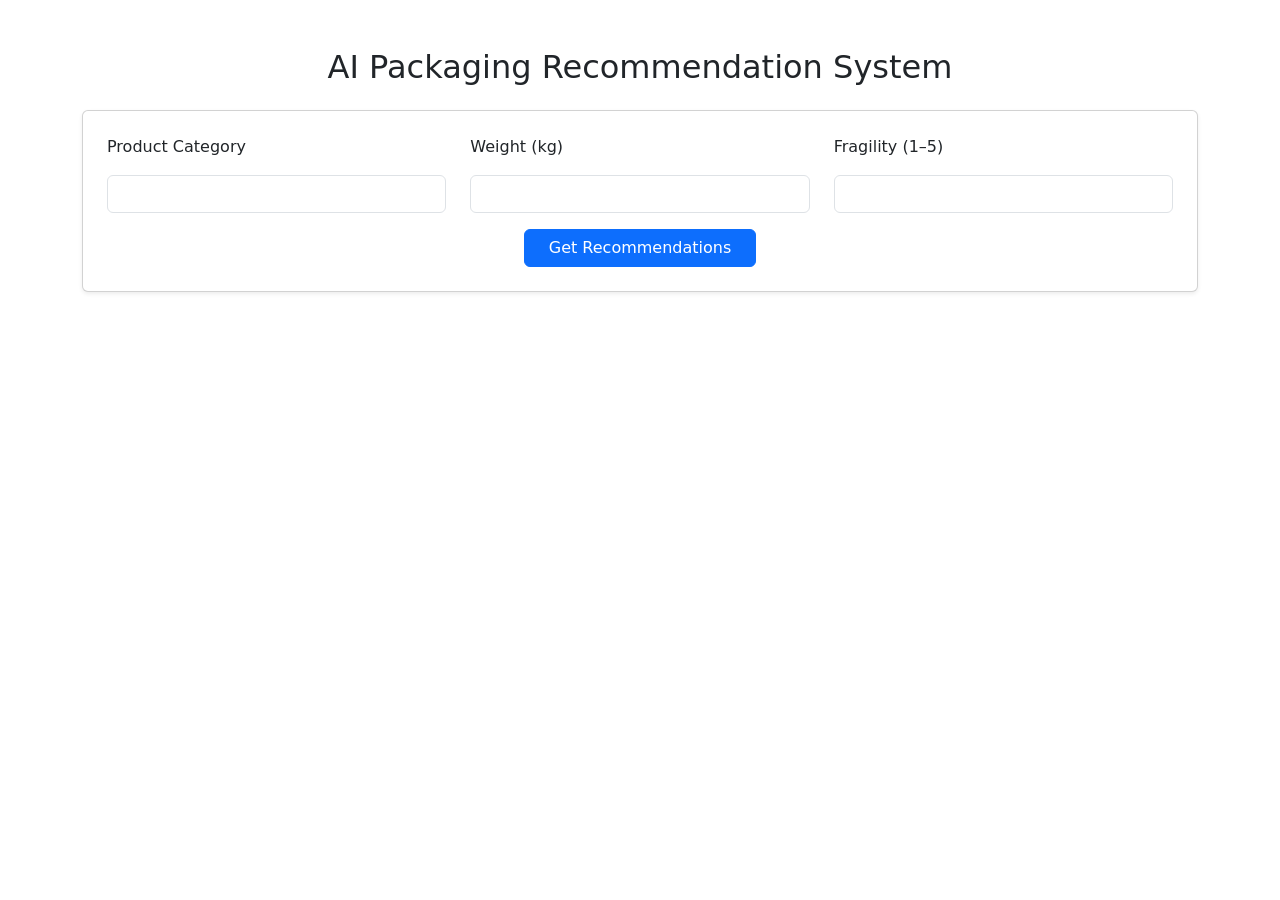
==== frontend/templates/index.html @ 6ed09741 "added frontend UI" ====
<!DOCTYPE html>
<html lang="en">
<head>
    <meta charset="UTF-8">
    <title>AI Packaging Recommendation System</title>

    <link href="https://cdn.jsdelivr.net/npm/bootstrap@5.3.2/dist/css/bootstrap.min.css" rel="stylesheet">
    <link rel="stylesheet" href="{{ url_for('static', filename='style.css') }}">
</head>

<body>

<div class="container mt-5">
    <h2 class="text-center mb-4">AI Packaging Recommendation System</h2>

    <!-- Product Form -->
    <div class="card p-4 mb-4 shadow-sm">
        <form id="productForm">
            <div class="row">
                <div class="col-md-4 mb-3">
                    <label class="mb-3">Product Category</label>
                    <input type="text" id="category" class="form-control" required>
                </div>
                <div class="col-md-4 mb-3">
                    <label class="mb-3">Weight (kg)</label>
                    <input type="number" id="weight" class="form-control" min="0" step="0.1" required>
                </div>
                <div class="col-md-4 mb-3">
                    <label class="mb-3">Fragility (1–5)</label>
                    <input type="number" id="fragility" class="form-control" min="1" max="5" required>
                </div>
            </div>

            <div class="text-center">
                <button type="submit" class="btn btn-primary px-4">
                    Get Recommendations
                </button>
            </div>
        </form>
    </div>

    <!-- Recommendation Table -->
    <div class="card p-4 shadow-sm mb-4 d-none" id="recommendationSection">
        <h4>Material Recommendations</h4>
        <table class="table table-bordered mt-3">
            <thead class="table-dark">
                <tr>
                    <th>Rank</th>
                    <th>Material</th>
                    <th>Predicted Cost (₹)</th>
                    <th>CO₂ Impact (%)</th>
                </tr>
            </thead>
            <tbody id="resultTable">
                <tr>
                    <td colspan="4" class="text-center">No recommendations</td>
                </tr>
            </tbody>
        </table>
    </div>

    <!-- Environmental Score -->
    <div class="card p-4 shadow-sm d-none" id="environmentSection">
        <h4>Environmental Impact Score</h4>
        <p><strong>Biodegradability:</strong> <span id="bioScore">-</span> %</p>
        <p><strong>Recyclability:</strong> <span id="recycleScore">-</span> %</p>
        <p><strong>CO₂ Impact Index:</strong> <span id="co2Index">-</span> %</p>
        <p><strong>Material Suitability Score:</strong> <span id="suitabilityScore">-</span> %</p>
    </div>
</div>

<script>
document.getElementById("productForm").addEventListener("submit", function (e) {
    e.preventDefault();

    const productData = {
        category: document.getElementById("category").value,
        weight: parseFloat(document.getElementById("weight").value),
        fragility: parseInt(document.getElementById("fragility").value)
    };

    // -------------------------------
    // Recommendation API
    // -------------------------------
    fetch("/recommend", {
        method: "POST",
        headers: { "Content-Type": "application/json" },
        body: JSON.stringify(productData)
    })
    .then(res => res.json())
    .then(recommendations => {

        const table = document.getElementById("resultTable");
        table.innerHTML = "";

        if (recommendations.length === 0) {
            table.innerHTML =
                `<tr><td colspan="4" class="text-center">No recommendations</td></tr>`;
        } else {
            recommendations.forEach((item, index) => {
                table.innerHTML += `
                    <tr>
                        <td>${index + 1}</td>
                        <td>${item.material}</td>
                        <td>₹ ${item.predicted_cost}</td>
                        <td>${item.co2_impact} %</td>
                    </tr>
                `;
            });
        }

        document.getElementById("recommendationSection")
            .classList.remove("d-none");

        // -------------------------------
        // Environmental Score API
        // -------------------------------
        return fetch("/environment-score", {
            method: "POST",
            headers: { "Content-Type": "application/json" },
            body: JSON.stringify({
                weight: productData.weight,
                fragility: productData.fragility
            })
        });
    })
    .then(res => res.json())
    .then(score => {

        document.getElementById("bioScore").innerText =
            score.biodegradability_percent.toFixed(2);

        document.getElementById("recycleScore").innerText =
            score.recyclability_percent.toFixed(2);

        document.getElementById("co2Index").innerText =
            score.co2_impact_index_percent.toFixed(2);

        document.getElementById("suitabilityScore").innerText =
            score.material_suitability_score_percent.toFixed(2);

        document.getElementById("environmentSection")
            .classList.remove("d-none");
    })
    .catch(err => {
        console.error("ERROR:", err);
        alert("Backend error. Check console.");
    });
});
</script>

</body>
</html>
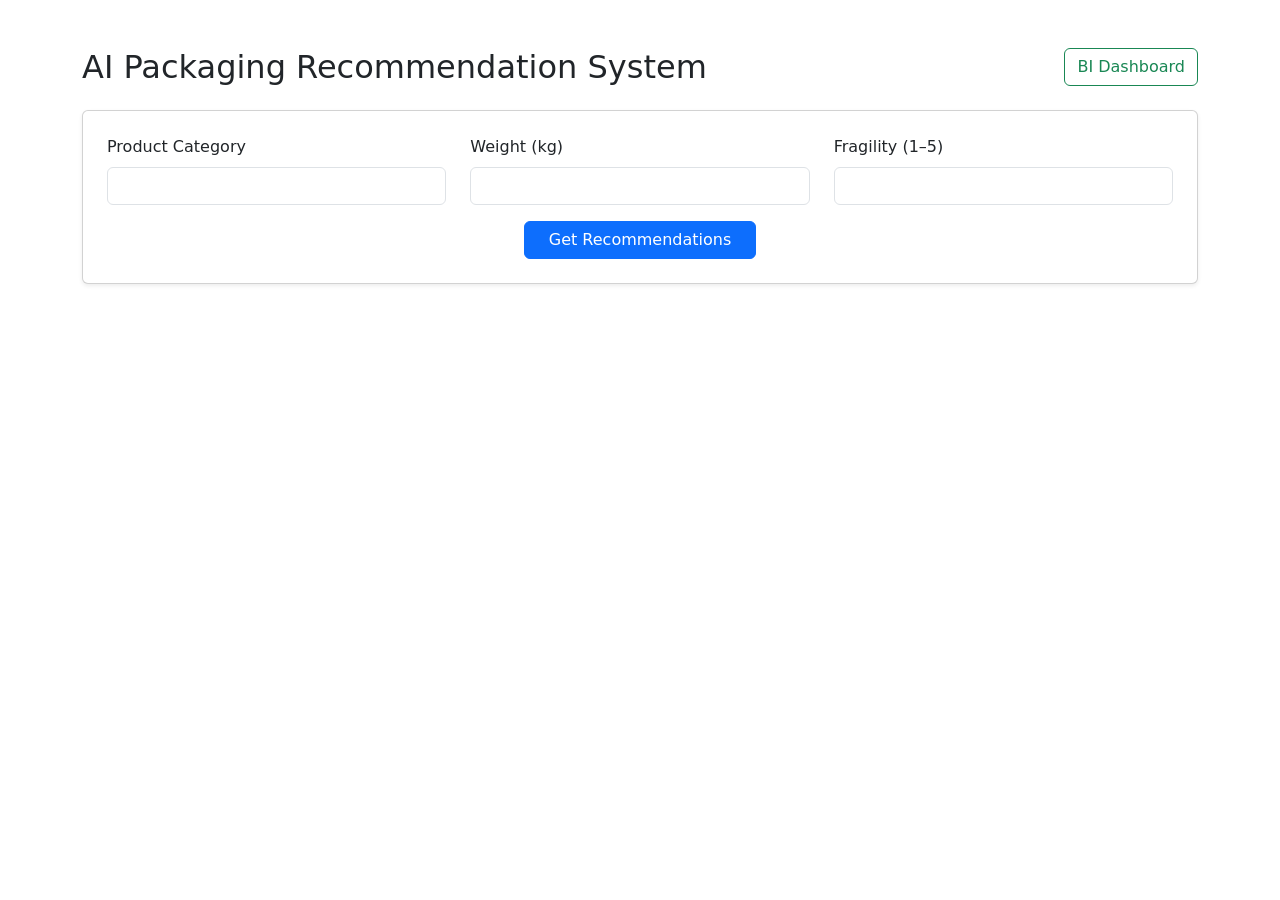
==== commit 552f48a8: "moving packing recommendation system changes to personal repo" ====
--- a/frontend/templates/index.html
+++ b/frontend/templates/index.html
@@ -4,29 +4,42 @@
     <meta charset="UTF-8">
     <title>AI Packaging Recommendation System</title>
 
+    <!-- Bootstrap -->
     <link href="https://cdn.jsdelivr.net/npm/bootstrap@5.3.2/dist/css/bootstrap.min.css" rel="stylesheet">
+
+    <!-- Your existing CSS -->
     <link rel="stylesheet" href="{{ url_for('static', filename='style.css') }}">
 </head>
 
 <body>
 
 <div class="container mt-5">
-    <h2 class="text-center mb-4">AI Packaging Recommendation System</h2>
+
+    <!-- HEADER WITH BI DASHBOARD BUTTON -->
+    <div class="d-flex justify-content-between align-items-center mb-4">
+        <h2 class="mb-0">AI Packaging Recommendation System</h2>
+
+        <button id="dashboardBtn" class="btn btn-outline-success">
+            BI Dashboard
+        </button>
+    </div>
 
     <!-- Product Form -->
     <div class="card p-4 mb-4 shadow-sm">
         <form id="productForm">
             <div class="row">
                 <div class="col-md-4 mb-3">
-                    <label class="mb-3">Product Category</label>
+                    <label class="mb-2">Product Category</label>
                     <input type="text" id="category" class="form-control" required>
                 </div>
+
                 <div class="col-md-4 mb-3">
-                    <label class="mb-3">Weight (kg)</label>
+                    <label class="mb-2">Weight (kg)</label>
                     <input type="number" id="weight" class="form-control" min="0" step="0.1" required>
                 </div>
+
                 <div class="col-md-4 mb-3">
-                    <label class="mb-3">Fragility (1–5)</label>
+                    <label class="mb-2">Fragility (1–5)</label>
                     <input type="number" id="fragility" class="form-control" min="1" max="5" required>
                 </div>
             </div>
@@ -41,7 +54,8 @@
 
     <!-- Recommendation Table -->
     <div class="card p-4 shadow-sm mb-4 d-none" id="recommendationSection">
-        <h4>Material Recommendations</h4>
+     <h4>Material Recommendations</h4>
+
         <table class="table table-bordered mt-3">
             <thead class="table-dark">
                 <tr>
@@ -57,18 +71,27 @@
                 </tr>
             </tbody>
         </table>
-    </div>
+
+    <!-- Get Copy Button -->
+    <div class="text-center mt-3">
+        <button id="getCopyBtn" class="btn btn-success d-none">
+            Get Copy
+        </button>
+    </div>
+</div>
+
 
     <!-- Environmental Score -->
     <div class="card p-4 shadow-sm d-none" id="environmentSection">
         <h4>Environmental Impact Score</h4>
         <p><strong>Biodegradability:</strong> <span id="bioScore">-</span> %</p>
         <p><strong>Recyclability:</strong> <span id="recycleScore">-</span> %</p>
-        <p><strong>CO₂ Impact Index:</strong> <span id="co2Index">-</span> %</p>
         <p><strong>Material Suitability Score:</strong> <span id="suitabilityScore">-</span> %</p>
     </div>
+
 </div>
 
+<!-- ================== MAIN SCRIPT ================== -->
 <script>
 document.getElementById("productForm").addEventListener("submit", function (e) {
     e.preventDefault();
@@ -79,9 +102,7 @@
         fragility: parseInt(document.getElementById("fragility").value)
     };
 
-    // -------------------------------
     // Recommendation API
-    // -------------------------------
     fetch("/recommend", {
         method: "POST",
         headers: { "Content-Type": "application/json" },
@@ -111,10 +132,13 @@
 
         document.getElementById("recommendationSection")
             .classList.remove("d-none");
-
-        // -------------------------------
+        if (recommendations.length >= 10) {
+            document.getElementById("getCopyBtn").classList.remove("d-none");
+        } else {
+            document.getElementById("getCopyBtn").classList.add("d-none");
+        }
+
         // Environmental Score API
-        // -------------------------------
         return fetch("/environment-score", {
             method: "POST",
             headers: { "Content-Type": "application/json" },
@@ -133,9 +157,6 @@
         document.getElementById("recycleScore").innerText =
             score.recyclability_percent.toFixed(2);
 
-        document.getElementById("co2Index").innerText =
-            score.co2_impact_index_percent.toFixed(2);
-
         document.getElementById("suitabilityScore").innerText =
             score.material_suitability_score_percent.toFixed(2);
 
@@ -147,6 +168,67 @@
         alert("Backend error. Check console.");
     });
 });
+document.getElementById("getCopyBtn").addEventListener("click", async function () {
+    try {
+        // Collect recommendations from table
+        const recommendations = [];
+        document.querySelectorAll("#resultTable tr").forEach((row, index) => {
+            const cells = row.querySelectorAll("td");
+            if (cells.length === 4 && cells[1].innerText !== "No recommendations") {
+                recommendations.push({
+                    material: cells[1].innerText,
+                    predicted_cost: parseFloat(cells[2].innerText.replace("₹", "").trim()),
+                    co2_impact: parseFloat(cells[3].innerText.replace("%", "").trim()),
+                    score: index + 1 // optional
+                });
+            }
+        });
+
+        if (recommendations.length === 0) {
+            alert("No recommendations to download.");
+            return;
+        }
+
+        // Call export API
+        const response = await fetch("/api/export/recommendations/excel", {
+            method: "POST",
+            headers: { "Content-Type": "application/json" },
+            body: JSON.stringify({ recommendations })
+        });
+
+        // Check for JSON error
+        const contentType = response.headers.get("content-type");
+        if (contentType && contentType.includes("application/json")) {
+            const errorData = await response.json();
+            throw new Error(errorData.error || "Failed to download file");
+        }
+
+        // Handle file download
+        const blob = await response.blob();
+        const url = window.URL.createObjectURL(blob);
+        const a = document.createElement("a");
+        a.href = url;
+        a.download = "AI_Recommended_Materials.xlsx";
+        document.body.appendChild(a);
+        a.click();
+        a.remove();
+        window.URL.revokeObjectURL(url);
+
+        alert("File successfully downloaded!");
+    } catch (err) {
+        console.error("Download ERROR:", err);
+        alert("Failed to download file. Check console.");
+    }
+});
+
+
+</script>
+
+<!-- ================== BI DASHBOARD BUTTON SCRIPT ================== -->
+<script>
+document.getElementById("dashboardBtn").addEventListener("click", function () {
+    window.location.href = "/dashboard";
+});
 </script>
 
 </body>
